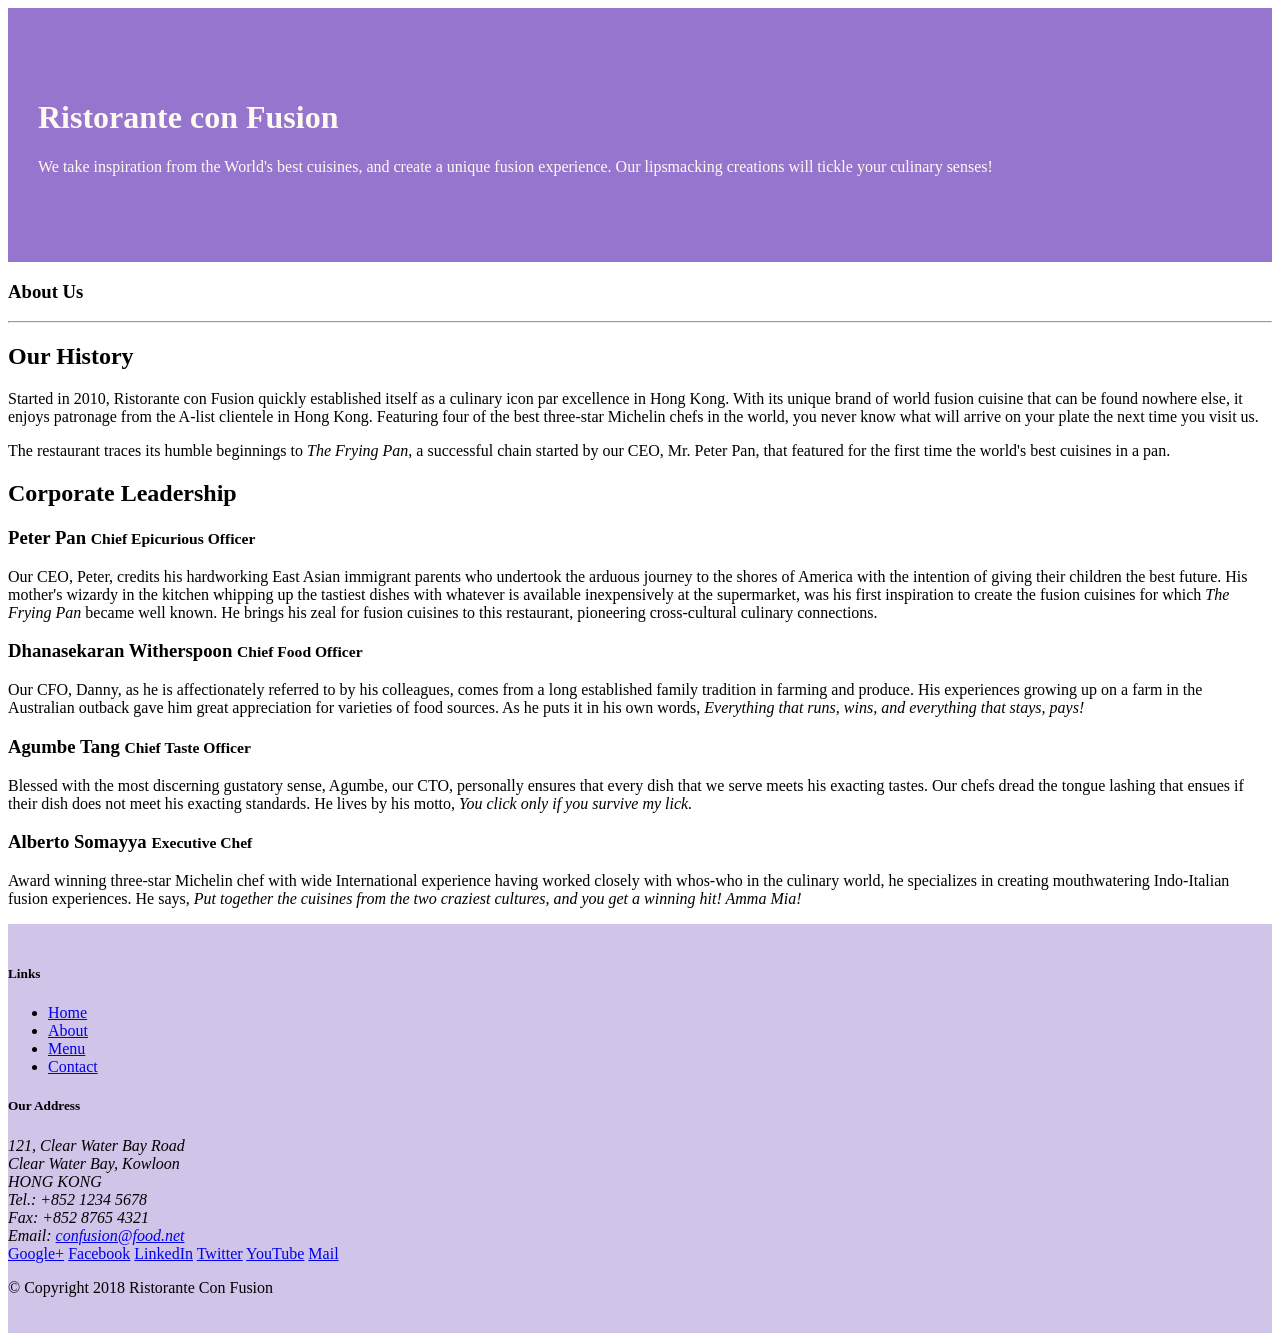
==== aboutus.html @ afb51405 "Assignment-1 Task-1 Completed" ====
<!DOCTYPE html>
<html lang="en">

<head>

    <!-- Required meta tags always come first -->
    <meta charset="utf-8">
    <meta name="viewport" content="width=device-width, initial-scale=1, shrink-to-fit=no">
    <meta http-equiv="x-ua-compatible" content="ie=edge">

    <!-- Bootstrap CSS -->
    <link rel="stylesheet" href="node_modules/bootstrap/dist/css/bootstrap.min.css">
    <link rel="stylesheet" href="css/styles.css">
   <title>Ristorante Con Fusion</title>

</head>

<body>

    <header class="jumbotron">
        <div class="container">
            <div class="row row-header">
                <div class="col-12 col-sm-6">
                    <h1>Ristorante con Fusion</h1>
                    <p>We take inspiration from the World's best cuisines, and create a unique fusion experience. Our lipsmacking creations will tickle your culinary senses!</p>
                </div>
                <div class="col-12 col-sm">
                </div>
            </div>
        </div>
    </header>

    <div>
        <div>
            <div>
               <h3>About Us</h3>
               <hr>
            </div>
        </div>

        <div>
            <div>
                <h2>Our History</h2>
                <p>Started in 2010, Ristorante con Fusion quickly established itself as a culinary icon par excellence in Hong Kong. With its unique brand of world fusion cuisine that can be found nowhere else, it enjoys patronage from the A-list clientele in Hong Kong.  Featuring four of the best three-star Michelin chefs in the world, you never know what will arrive on your plate the next time you visit us.</p>
                <p>The restaurant traces its humble beginnings to <em>The Frying Pan</em>, a successful chain started by our CEO, Mr. Peter Pan, that featured for the first time the world's best cuisines in a pan.</p>
            </div>
            <div>
            </div>
        </div>


        <div>
            <div>
                <h2>Corporate Leadership</h2>
                <h3>Peter Pan <small>Chief Epicurious Officer</small></h3>
                <p>Our CEO, Peter, credits his hardworking East Asian immigrant parents who undertook the arduous journey to the shores of America with the intention of giving their children the best future. His mother's wizardy in the kitchen whipping up the tastiest dishes with whatever is available inexpensively at the supermarket, was his first inspiration to create the fusion cuisines for which <em>The Frying Pan</em> became well known. He brings his zeal for fusion cuisines to this restaurant, pioneering cross-cultural culinary connections.</p>
                <h3>Dhanasekaran Witherspoon <small>Chief Food Officer</small></h3>
                <p>Our CFO, Danny, as he is affectionately referred to by his colleagues, comes from a long established family tradition in farming and produce. His experiences growing up on a farm in the Australian outback gave him great appreciation for varieties of food sources. As he puts it in his own words, <em>Everything that runs, wins, and everything that stays, pays!</em></p>
                <h3>Agumbe Tang <small>Chief Taste Officer</small></h3>
                <p>Blessed with the most discerning gustatory sense, Agumbe, our CTO, personally ensures that every dish that we serve meets his exacting tastes. Our chefs dread the tongue lashing that ensues if their dish does not meet his exacting standards. He lives by his motto, <em>You click only if you survive my lick.</em></p>
                <h3>Alberto Somayya <small>Executive Chef</small></h3>
                <p>Award winning three-star Michelin chef with wide International experience having worked closely with whos-who in the culinary world, he specializes in creating mouthwatering Indo-Italian fusion experiences. He says, <em>Put together the cuisines from the two craziest cultures, and you get a winning hit! Amma Mia!</em></p>
            </div>
       </div>

    </div>

    <footer class="footer">
        <div class="container">
            <div class="row">             
                <div class="col-4 offset-1 col-sm-2">
                    <h5>Links</h5>
                    <ul class="list-unstyled">
                        <li><a href="#">Home</a></li>
                        <li><a href="#">About</a></li>
                        <li><a href="#">Menu</a></li>
                        <li><a href="#">Contact</a></li>
                    </ul>
                </div>
                <div class="col-7 col-sm-5">
                    <h5>Our Address</h5>
                    <address>
		              121, Clear Water Bay Road<br>
		              Clear Water Bay, Kowloon<br>
		              HONG KONG<br>
		              Tel.: +852 1234 5678<br>
		              Fax: +852 8765 4321<br>
		              Email: <a href="mailto:confusion@food.net">confusion@food.net</a>
		           </address>
                </div>
                <div class="col-12 col-sm-4 align-self-center">
                    <div class="text-center">
                        <a href="http://google.com/+">Google+</a>
                        <a href="http://www.facebook.com/profile.php?id=">Facebook</a>
                        <a href="http://www.linkedin.com/in/">LinkedIn</a>
                        <a href="http://twitter.com/">Twitter</a>
                        <a href="http://youtube.com/">YouTube</a>
                        <a href="mailto:">Mail</a>
                    </div>
                </div>
           </div>
           <div class="row justify-content-center">             
                <div class="col-auto">
                    <p>© Copyright 2018 Ristorante Con Fusion</p>
                </div>
           </div>
        </div>
    </footer>
    
     <!-- jQuery first, then Popper.js, then Bootstrap JS. -->
     <script src="node_modules/jquery/dist/jquery.slim.min.js"></script>
     <script src="node_modules/popper.js/dist/umd/popper.min.js"></script>
     <script src="node_modules/bootstrap/dist/js/bootstrap.min.js"></script>

</body>

</html>
---- css/styles.css ----
.row-header {
    margin: 0px auto;
    padding: 0px auto;
}

.row-content {
    margin: 0px auto;
    padding: 50px 0px 50px 0px;
    border-bottom: 1px ridge;
    min-height: 400px;
}

.footer {
    background-color: #D1C4E9;
    margin: 0px auto;
    padding: 20px 0px 20px 0px;
}

.jumbotron {
    padding: 70px 30px 70px 30px;
    margin: 0px auto;
    background: #9575CD;
    color: floralwhite;
}

.address {
    font-size: 80%;
    margin: 0px;
    color: #0f0f0f;
}
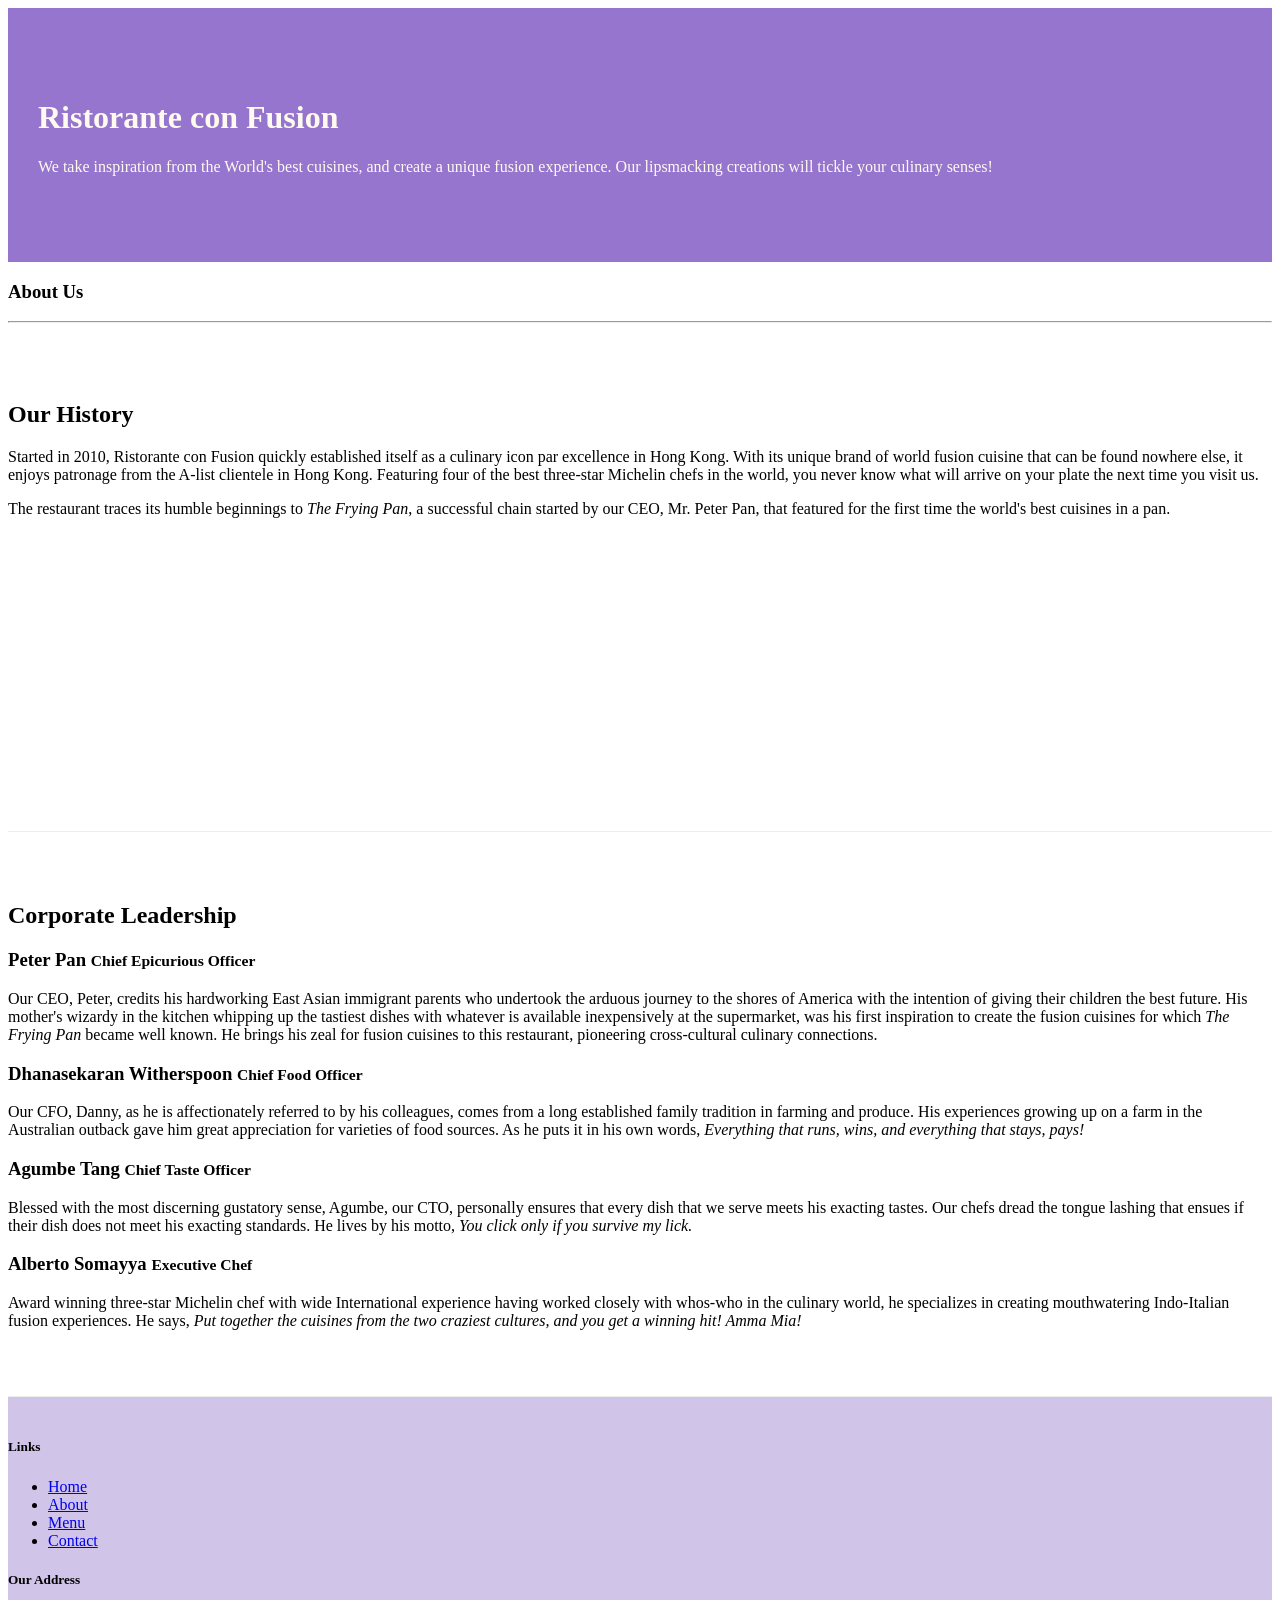
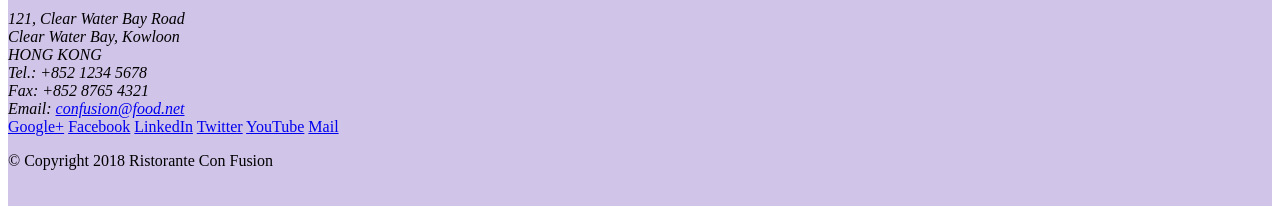
==== commit 4df3e3dd: "Assignment-1 Task-2 and Task-3 Completed" ====
--- a/aboutus.html
+++ b/aboutus.html
@@ -20,7 +20,7 @@
     <header class="jumbotron">
         <div class="container">
             <div class="row row-header">
-                <div class="col-12 col-sm-6">
+                <div class="col-12 col-sm-8">
                     <h1>Ristorante con Fusion</h1>
                     <p>We take inspiration from the World's best cuisines, and create a unique fusion experience. Our lipsmacking creations will tickle your culinary senses!</p>
                 </div>
@@ -30,7 +30,7 @@
         </div>
     </header>
 
-    <div>
+    <div class="container">
         <div>
             <div>
                <h3>About Us</h3>
@@ -38,8 +38,8 @@
             </div>
         </div>
 
-        <div>
-            <div>
+        <div class="row col-12 row-content">
+            <div class="col-md-6">
                 <h2>Our History</h2>
                 <p>Started in 2010, Ristorante con Fusion quickly established itself as a culinary icon par excellence in Hong Kong. With its unique brand of world fusion cuisine that can be found nowhere else, it enjoys patronage from the A-list clientele in Hong Kong.  Featuring four of the best three-star Michelin chefs in the world, you never know what will arrive on your plate the next time you visit us.</p>
                 <p>The restaurant traces its humble beginnings to <em>The Frying Pan</em>, a successful chain started by our CEO, Mr. Peter Pan, that featured for the first time the world's best cuisines in a pan.</p>
@@ -49,17 +49,17 @@
         </div>
 
 
-        <div>
-            <div>
+        <div class="row row-content">
+            <div class="col-12">
                 <h2>Corporate Leadership</h2>
                 <h3>Peter Pan <small>Chief Epicurious Officer</small></h3>
-                <p>Our CEO, Peter, credits his hardworking East Asian immigrant parents who undertook the arduous journey to the shores of America with the intention of giving their children the best future. His mother's wizardy in the kitchen whipping up the tastiest dishes with whatever is available inexpensively at the supermarket, was his first inspiration to create the fusion cuisines for which <em>The Frying Pan</em> became well known. He brings his zeal for fusion cuisines to this restaurant, pioneering cross-cultural culinary connections.</p>
+                <p class="d-none">Our CEO, Peter, credits his hardworking East Asian immigrant parents who undertook the arduous journey to the shores of America with the intention of giving their children the best future. His mother's wizardy in the kitchen whipping up the tastiest dishes with whatever is available inexpensively at the supermarket, was his first inspiration to create the fusion cuisines for which <em>The Frying Pan</em> became well known. He brings his zeal for fusion cuisines to this restaurant, pioneering cross-cultural culinary connections.</p>
                 <h3>Dhanasekaran Witherspoon <small>Chief Food Officer</small></h3>
-                <p>Our CFO, Danny, as he is affectionately referred to by his colleagues, comes from a long established family tradition in farming and produce. His experiences growing up on a farm in the Australian outback gave him great appreciation for varieties of food sources. As he puts it in his own words, <em>Everything that runs, wins, and everything that stays, pays!</em></p>
+                <p class="d-none d-sm-block">Our CFO, Danny, as he is affectionately referred to by his colleagues, comes from a long established family tradition in farming and produce. His experiences growing up on a farm in the Australian outback gave him great appreciation for varieties of food sources. As he puts it in his own words, <em>Everything that runs, wins, and everything that stays, pays!</em></p>
                 <h3>Agumbe Tang <small>Chief Taste Officer</small></h3>
-                <p>Blessed with the most discerning gustatory sense, Agumbe, our CTO, personally ensures that every dish that we serve meets his exacting tastes. Our chefs dread the tongue lashing that ensues if their dish does not meet his exacting standards. He lives by his motto, <em>You click only if you survive my lick.</em></p>
+                <p class="d-none d-sm-block">Blessed with the most discerning gustatory sense, Agumbe, our CTO, personally ensures that every dish that we serve meets his exacting tastes. Our chefs dread the tongue lashing that ensues if their dish does not meet his exacting standards. He lives by his motto, <em>You click only if you survive my lick.</em></p>
                 <h3>Alberto Somayya <small>Executive Chef</small></h3>
-                <p>Award winning three-star Michelin chef with wide International experience having worked closely with whos-who in the culinary world, he specializes in creating mouthwatering Indo-Italian fusion experiences. He says, <em>Put together the cuisines from the two craziest cultures, and you get a winning hit! Amma Mia!</em></p>
+                <p class="d-none d-sm-block">Award winning three-star Michelin chef with wide International experience having worked closely with whos-who in the culinary world, he specializes in creating mouthwatering Indo-Italian fusion experiences. He says, <em>Put together the cuisines from the two craziest cultures, and you get a winning hit! Amma Mia!</em></p>
             </div>
        </div>
 
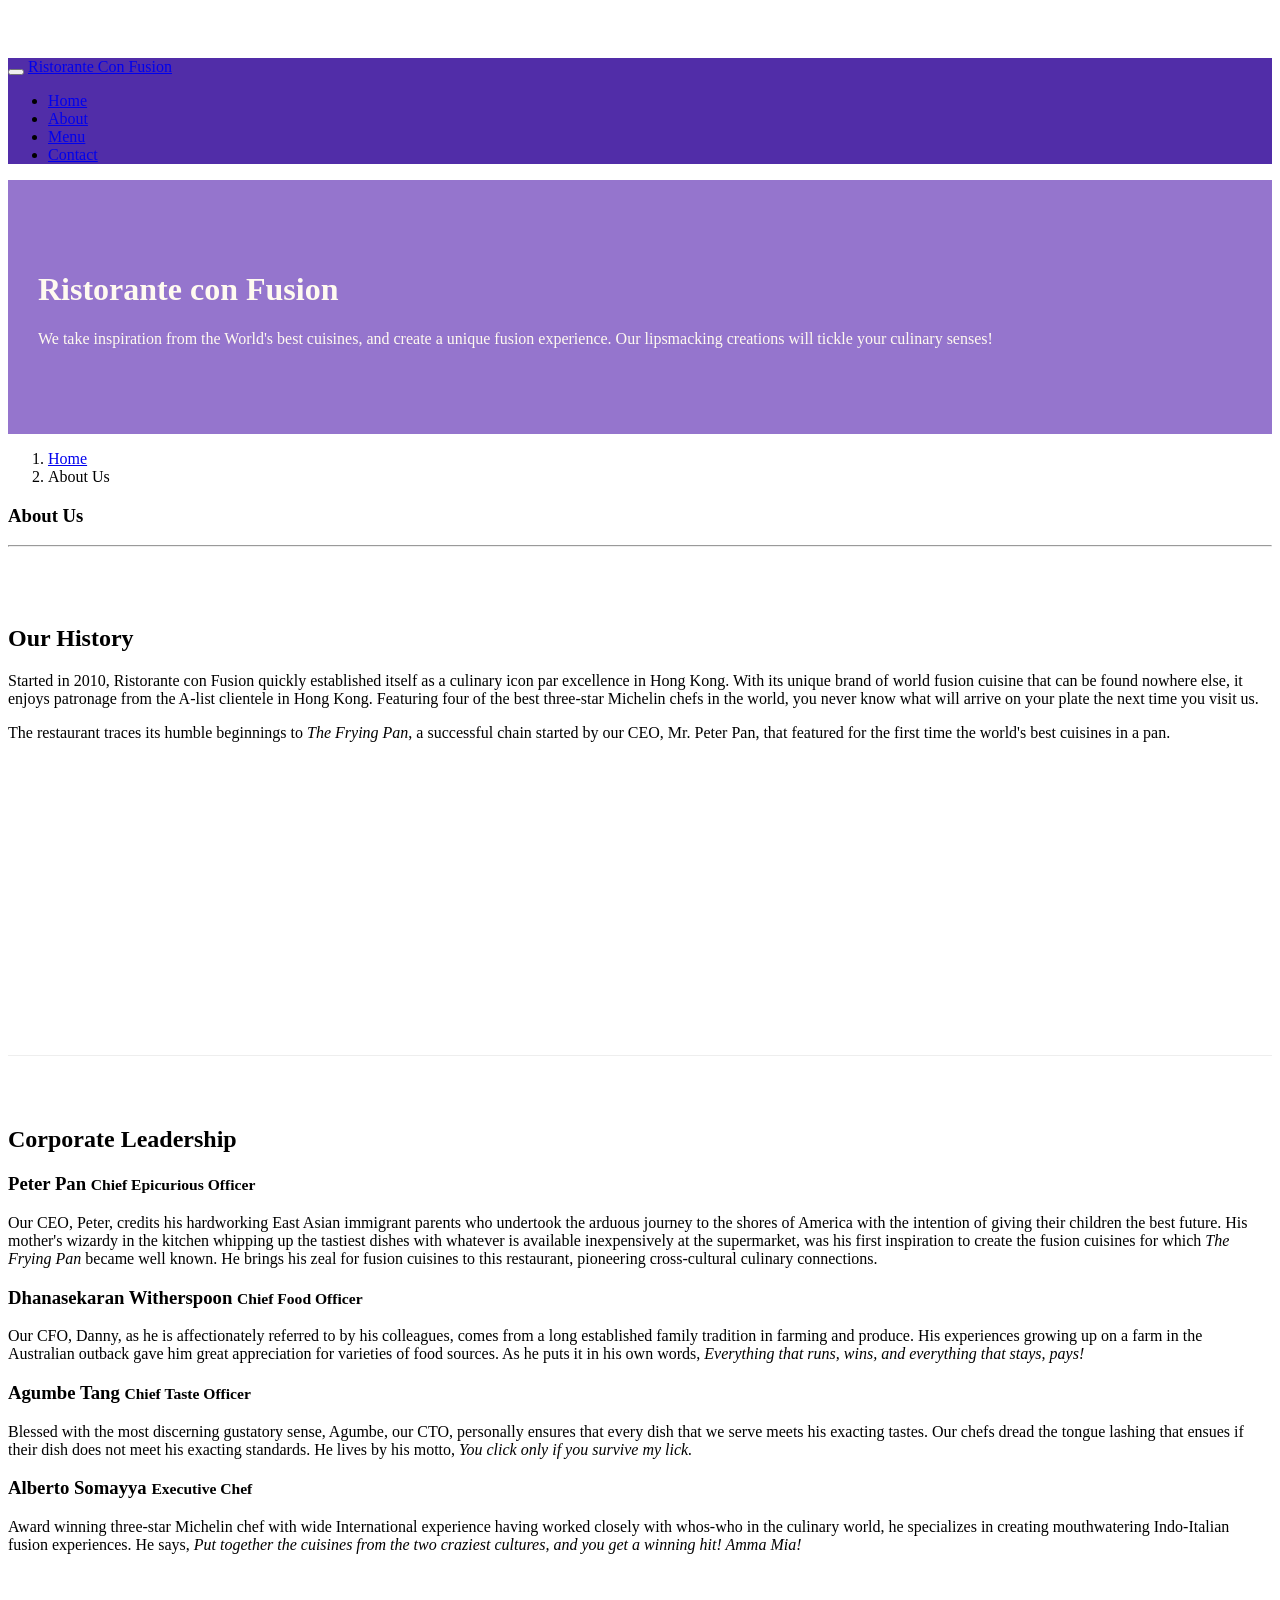
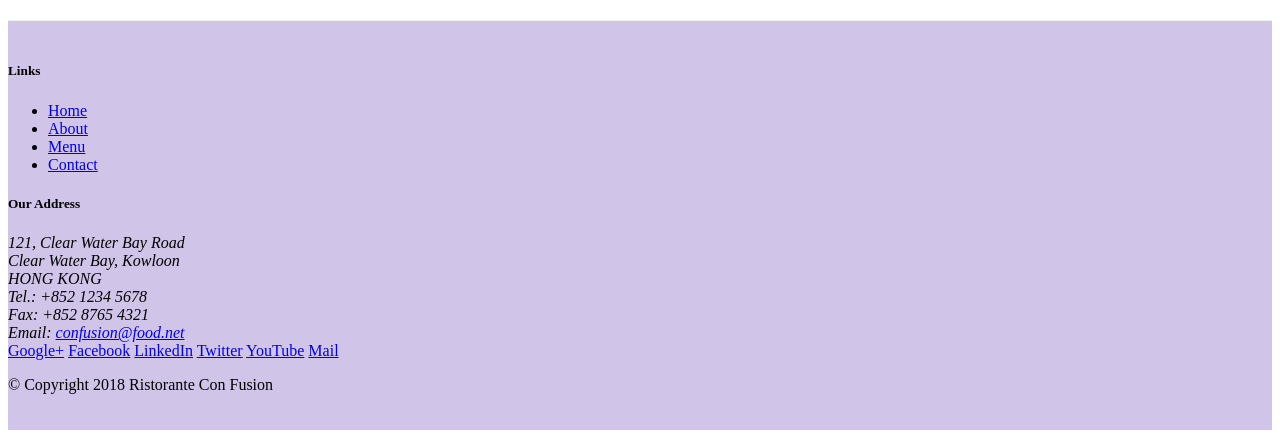
==== commit f60f4811: "Navbar and Breadcrumbs" ====
--- a/aboutus.html
+++ b/aboutus.html
@@ -17,6 +17,23 @@
 
 <body>
 
+   <nav class="navbar navbar-dark navbar-expand-sm bg fixed-top">
+        <div class="container">
+            <button class="navbar-toggler" type="button" data-toggle="collapse" data-target="#Navbar">
+                <span class="navbar-toggler-icon"></span>
+            </button>
+            <a class="navbar-brand" href="./index.html">Ristorante Con Fusion</a>
+            <div class="collapse navbar-collapse" id="Navbar">
+                <ul class="navbar-nav mr-auto">
+                    <li class="nav-item"><a class="nav-link" href="./index.html">Home</a></li>
+                    <li class="nav-item active"><a class="nav-link" href="#">About</a></li>
+                    <li class="nav-item"><a class="nav-link" href="#">Menu</a></li>
+                    <li class="nav-item"><a class="nav-link" href="#">Contact</a></li>
+                </ul>
+            </div>
+        </div>
+    </nav>  
+
     <header class="jumbotron">
         <div class="container">
             <div class="row row-header">
@@ -32,14 +49,18 @@
 
     <div class="container">
         <div>
+                <ol class="col-12 breadcrumb">
+                        <li class="breadcrumb-item"><a href="./index.html">Home</a></li>
+                        <li class="breadcrumb-item active">About Us</li>
+                </ol>
             <div>
                <h3>About Us</h3>
                <hr>
             </div>
         </div>
 
-        <div class="row col-12 row-content">
-            <div class="col-md-6">
+        <div class="row row-content">
+            <div class="col-12 col-md-6">
                 <h2>Our History</h2>
                 <p>Started in 2010, Ristorante con Fusion quickly established itself as a culinary icon par excellence in Hong Kong. With its unique brand of world fusion cuisine that can be found nowhere else, it enjoys patronage from the A-list clientele in Hong Kong.  Featuring four of the best three-star Michelin chefs in the world, you never know what will arrive on your plate the next time you visit us.</p>
                 <p>The restaurant traces its humble beginnings to <em>The Frying Pan</em>, a successful chain started by our CEO, Mr. Peter Pan, that featured for the first time the world's best cuisines in a pan.</p>
--- a/css/styles.css
+++ b/css/styles.css
@@ -27,4 +27,12 @@
     font-size: 80%;
     margin: 0px;
     color: #0f0f0f;
+}
+
+body {
+    padding: 50px 0px 0px 0px;
+}
+
+.navbar-dark {
+    background-color: #512DA8;
 }
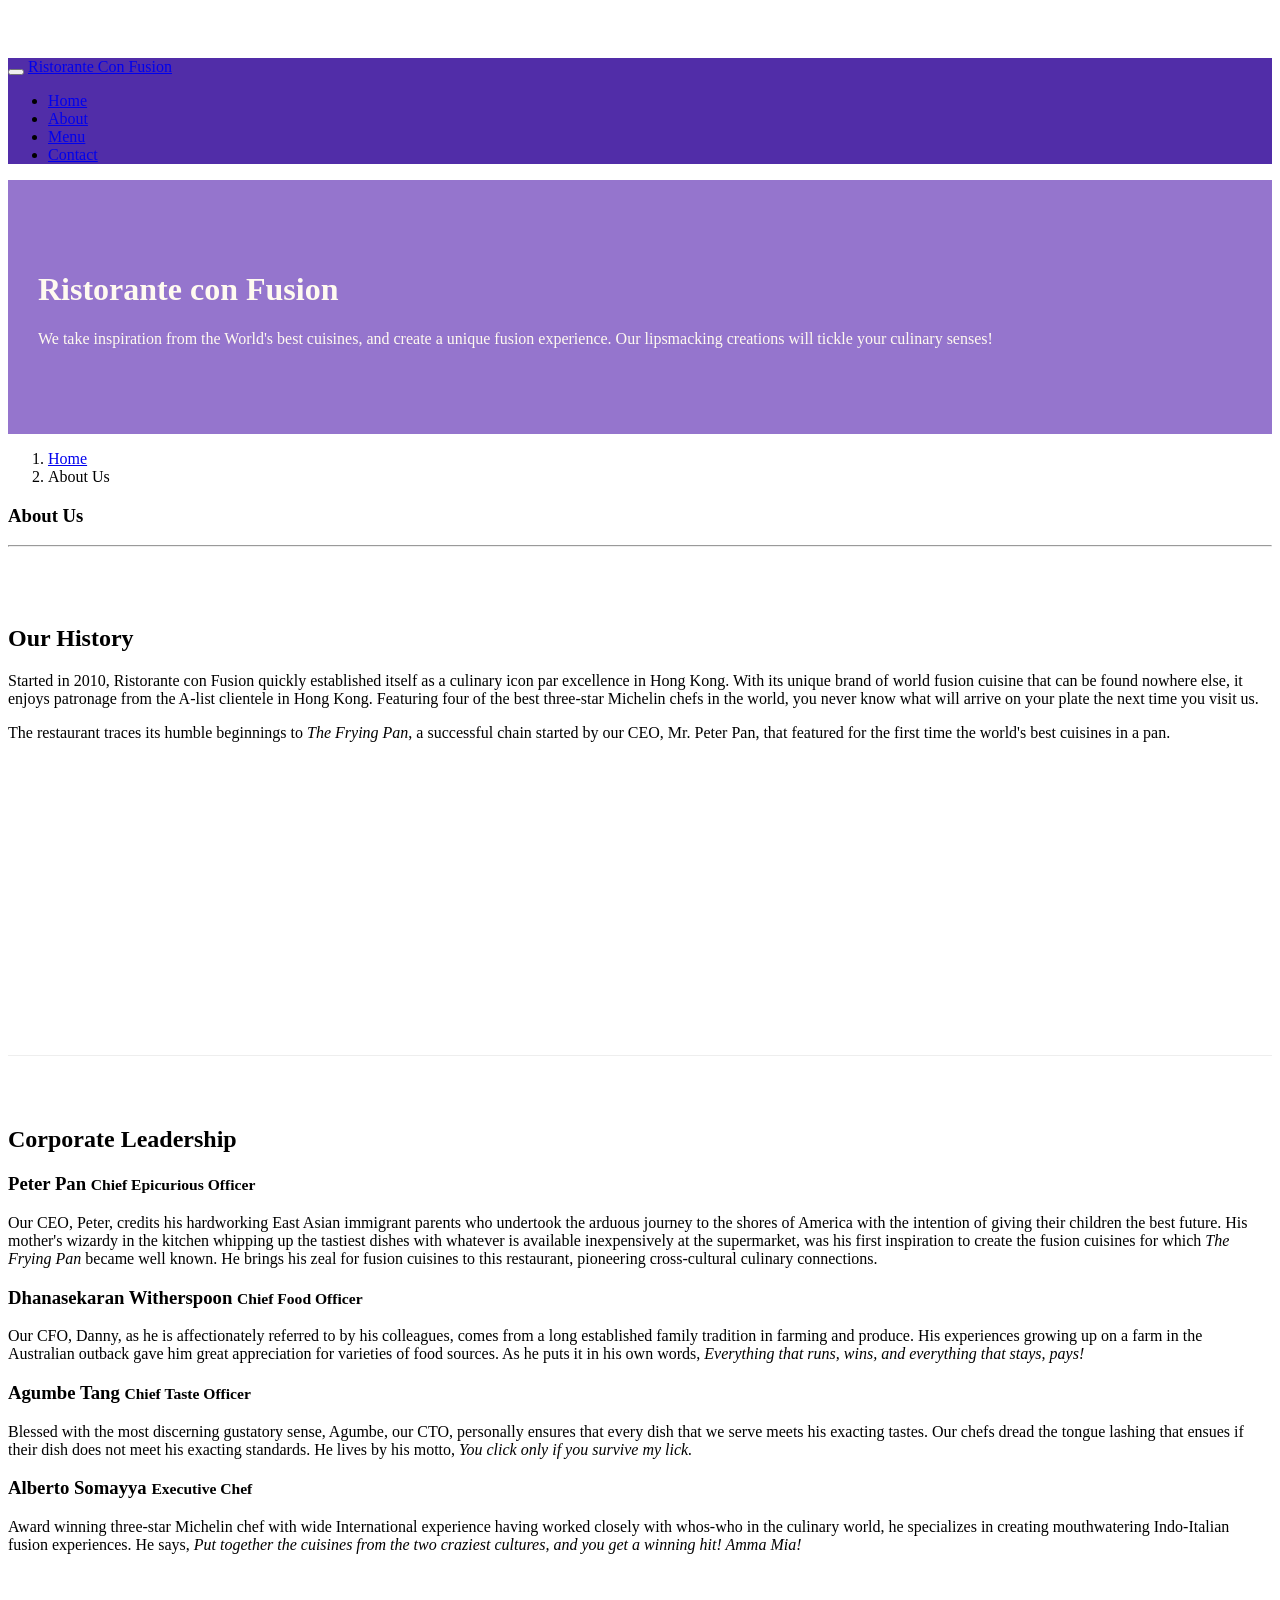
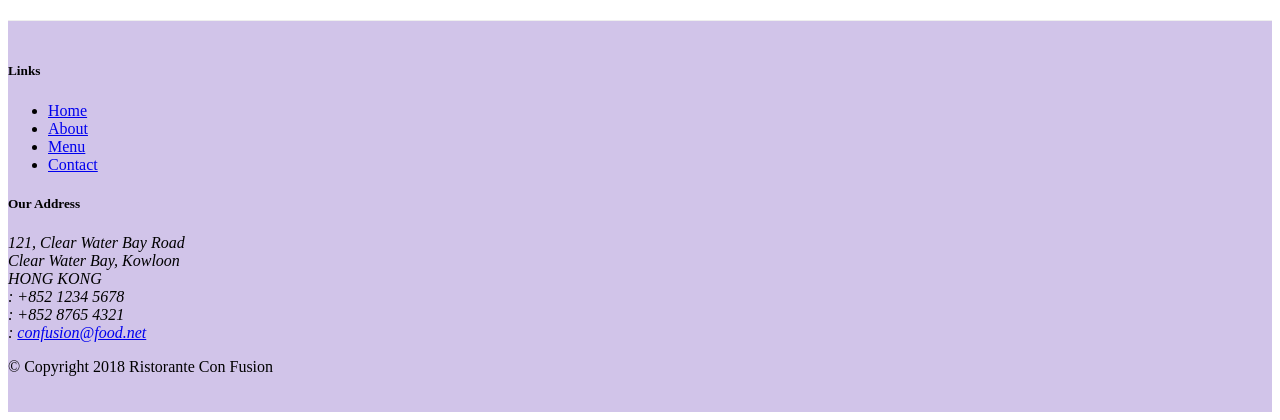
==== commit b91c3b1a: "Icon Fonts" ====
--- a/aboutus.html
+++ b/aboutus.html
@@ -10,6 +10,8 @@
 
     <!-- Bootstrap CSS -->
     <link rel="stylesheet" href="node_modules/bootstrap/dist/css/bootstrap.min.css">
+    <link rel="stylesheet" href="node_modules/font-awesome/css/font-awesome.min.css">
+    <link rel="stylesheet" href="node_modules/bootstrap-social/bootstrap-social.css">
     <link rel="stylesheet" href="css/styles.css">
    <title>Ristorante Con Fusion</title>
 
@@ -25,10 +27,10 @@
             <a class="navbar-brand" href="./index.html">Ristorante Con Fusion</a>
             <div class="collapse navbar-collapse" id="Navbar">
                 <ul class="navbar-nav mr-auto">
-                    <li class="nav-item"><a class="nav-link" href="./index.html">Home</a></li>
-                    <li class="nav-item active"><a class="nav-link" href="#">About</a></li>
-                    <li class="nav-item"><a class="nav-link" href="#">Menu</a></li>
-                    <li class="nav-item"><a class="nav-link" href="#">Contact</a></li>
+                    <li class="nav-item"><a class="nav-link" href="./index.html"><span class="fa fa-home fa-lg"></span> Home</a></li>
+                    <li class="nav-item active"><a class="nav-link" href="#"><span class="fa fa-info fa-lg"></span> About</a></li>
+                    <li class="nav-item"><a class="nav-link" href="#"><span class="fa fa-list fa-lg"></span> Menu</a></li>
+                    <li class="nav-item"><a class="nav-link" href="#"><span class="fa fa-address-card fa-lg"></span> Contact</a></li>
                 </ul>
             </div>
         </div>
@@ -104,19 +106,19 @@
 		              121, Clear Water Bay Road<br>
 		              Clear Water Bay, Kowloon<br>
 		              HONG KONG<br>
-		              Tel.: +852 1234 5678<br>
-		              Fax: +852 8765 4321<br>
-		              Email: <a href="mailto:confusion@food.net">confusion@food.net</a>
+		              <i class="fa fa-phone fa-lg"></i>: +852 1234 5678<br>
+		              <i class="fa fa-fax fa-lg"></i>: +852 8765 4321<br>
+		              <i class="fa fa-envelope fa-lg"></i>: <a href="mailto:confusion@food.net">confusion@food.net</a>
 		           </address>
                 </div>
                 <div class="col-12 col-sm-4 align-self-center">
                     <div class="text-center">
-                        <a href="http://google.com/+">Google+</a>
-                        <a href="http://www.facebook.com/profile.php?id=">Facebook</a>
-                        <a href="http://www.linkedin.com/in/">LinkedIn</a>
-                        <a href="http://twitter.com/">Twitter</a>
-                        <a href="http://youtube.com/">YouTube</a>
-                        <a href="mailto:">Mail</a>
+                        <a class="btn btn-social-icon btn-google" href="http://google.com/+"><i class="fa fa-google-plus"></i></a>
+                        <a class="btn btn-social-icon btn-facebook" href="http://www.facebook.com/profile.php?id="><i class="fa fa-facebook"></i></a>
+                        <a class="btn btn-social-icon btn-linkedin" href="http://www.linkedin.com/in/"><i class="fa fa-linkedin"></i></a>
+                        <a class="btn btn-social-icon btn-twitter" href="http://twitter.com/"><i class="fa fa-twitter"></i></a>
+                        <a class="btn btn-social-icon btn-google" href="http://youtube.com/"><i class="fa fa-youtube"></i></a>
+                        <a class="btn btn-social-icon" href="mailto:"><i class="fa fa-envelope"></i></a>
                     </div>
                 </div>
            </div>
